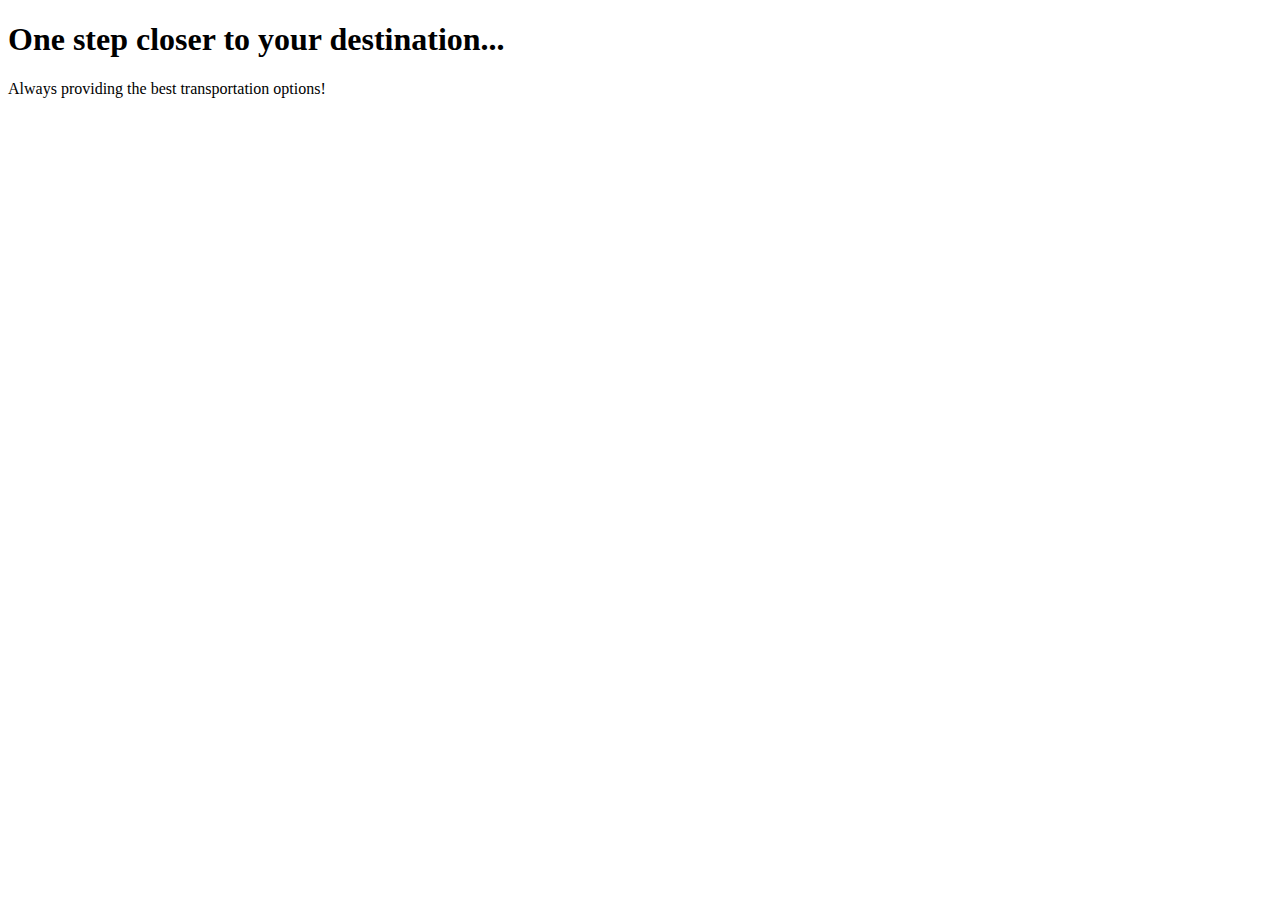
==== web_dynamic/templates/loading.html @ 6953c762 "Completing styling for index.html" ====
<!DOCTYPE html>
<html lang="en" dir="ltr">
    <head>
        <meta charset="utf-8">
        <title>MOOVE</title>

        <link rel="stylesheet" href="styles/loading.css">
        <link href="https://fonts.googleapis.com/css?family=Ubuntu" rel="stylesheet">
    </head>

    <body>
        <header>
            <h1>One step closer to your destination...</h1>
        </header>
        <div class="cow">
            <div class="head"></div>
        </div>

        <!--footer-->
        <footer>
            <p>Always providing the best transportation options!</p>
        </footer>
    </body>
</html>
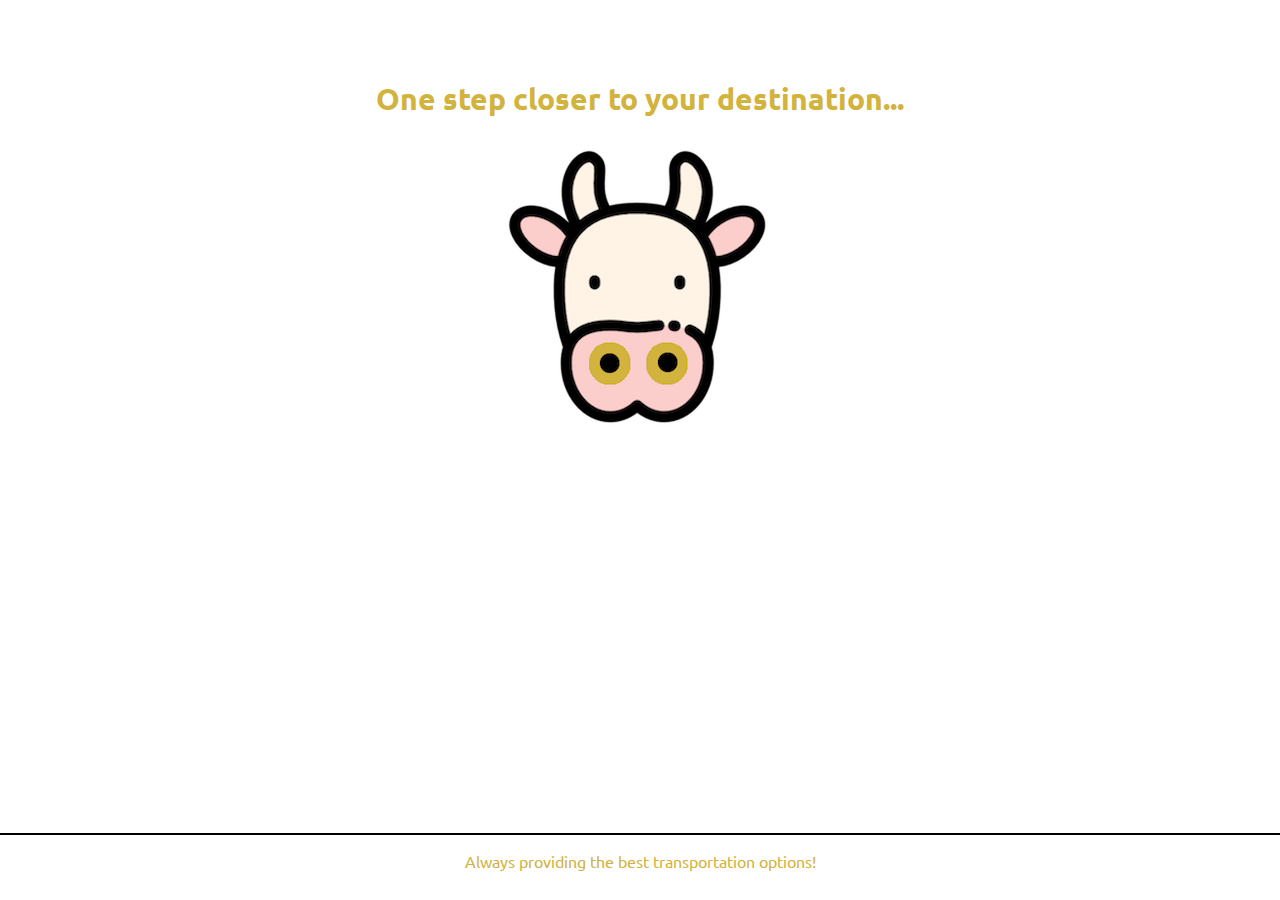
==== commit 4b23a6c4: "Adding responsiveness to index.html styling" ====
--- a/web_dynamic/templates/loading.html
+++ b/web_dynamic/templates/loading.html
@@ -4,7 +4,7 @@
         <meta charset="utf-8">
         <title>MOOVE</title>
 
-        <link rel="stylesheet" href="styles/loading.css">
+        <link rel="stylesheet" href="../static/styles/loading.css">
         <link href="https://fonts.googleapis.com/css?family=Ubuntu" rel="stylesheet">
     </head>
 
--- a/web_dynamic/static/styles/loading.css
+++ b/web_dynamic/static/styles/loading.css
@@ -0,0 +1,71 @@
+body {
+    background-color: white;
+    display: flex;
+    flex-flow: column nowrap;
+    justify-content: center;
+    align-items: center;
+    margin-top: 60px;
+}
+
+header {
+    font-size: 15px;
+    text-align: center;
+    color: #D1B33E;
+    font-family: 'Ubuntu', sans-serif;
+    font-weight: 400;
+}
+
+.cow {
+    align-self: center;
+    width: 335px;
+    height: 304px;
+    animation: beat 5s;
+    animation-iteration-count: infinite;
+}
+
+@keyframes beat {
+    0% {
+        transform: scale(1);
+    }
+    50% {
+        transform: scale(.6);
+    }
+}
+
+.head {
+    align-self: center;
+    background-image: url(images/cow-logo-nowords.png);
+    width: 329px;
+    height: 299px;
+    animation: shake 1.3s;
+    animation-iteration-count: infinite;
+}
+
+@keyframes shake {
+    0% {transform: translate(1px, 1px) rotate(3deg);}
+  10% { transform: translate(-1px, -2px) rotate(-5deg); }
+  20% { transform: translate(-3px, 0px) rotate(5deg); }
+  30% { transform: translate(3px, 2px) rotate(-5deg); }
+  40% { transform: translate(1px, -1px) rotate(5deg); }
+  50% {transform: translate(-1px, 2px) rotate(-5deg);}
+  60% { transform: translate(-3px, 1px) rotate(5deg); }
+  70% { transform: translate(3px, 1px) rotate(-5deg); }
+  80% { transform: translate(-1px, -1px) rotate(5deg); }
+  90% { transform: translate(1px, 2px) rotate(-5deg); }
+  100% { transform: translate(1px, -2px) rotate(5deg); }
+}
+
+/* footer */
+footer {
+    bottom: 0;
+    left: 0;
+    right: 0;
+    position: fixed;
+    text-align: center;
+    color: #D1B33E;
+    background-color: white;
+    border-top: 2px solid black;
+    height: 65px;
+    font-family: 'Ubuntu', sans-serif;
+}
+/* end footer*/
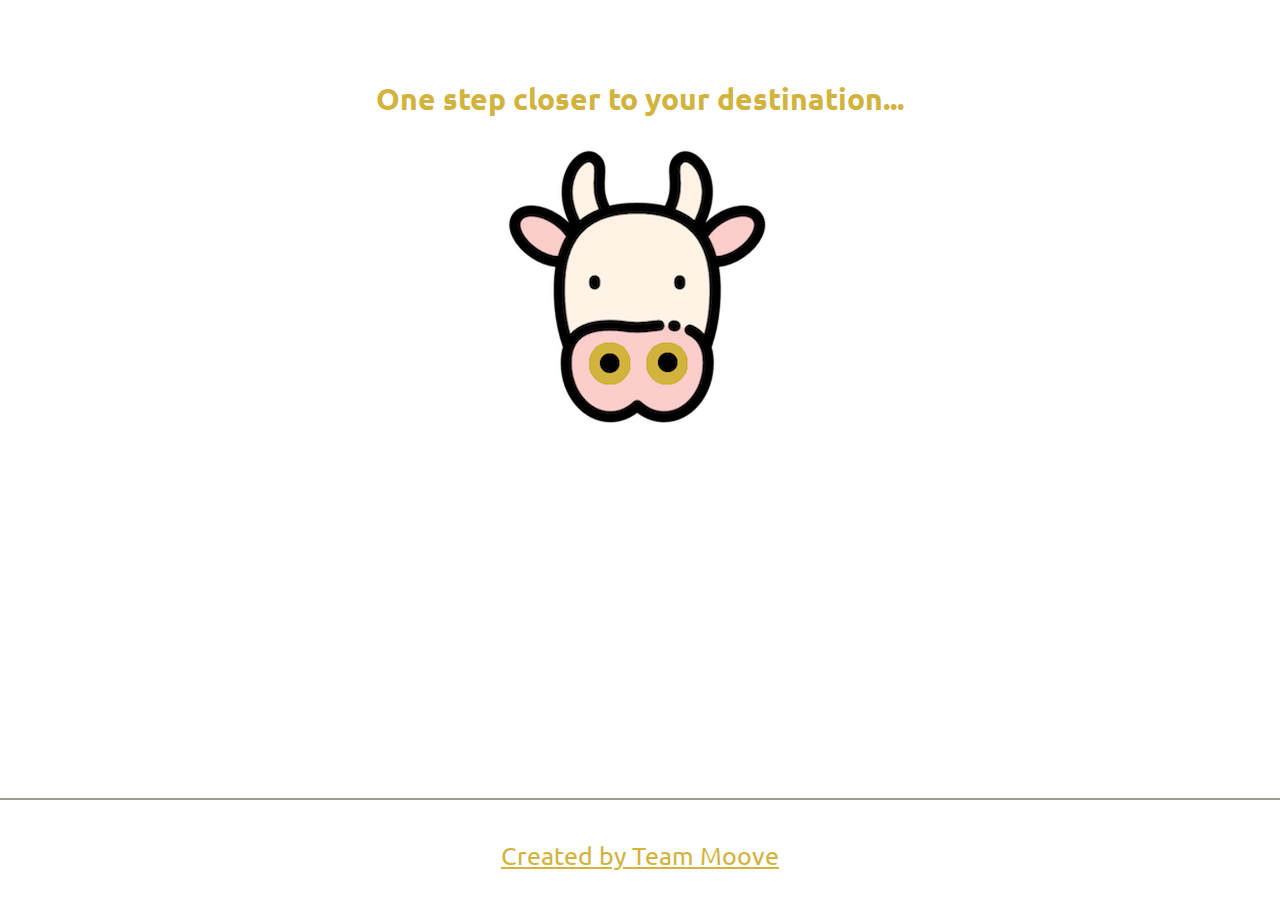
==== commit 998795f9: "Merge pull request #22 from fcantor/frontend" ====
--- a/web_dynamic/templates/loading.html
+++ b/web_dynamic/templates/loading.html
@@ -18,7 +18,7 @@
 
         <!--footer-->
         <footer>
-            <p>Always providing the best transportation options!</p>
+            <a href="https://github.com/fcantor/Moove">Created by Team Moove</a>
         </footer>
     </body>
 </html>
--- a/web_dynamic/static/styles/loading.css
+++ b/web_dynamic/static/styles/loading.css
@@ -61,11 +61,16 @@
     left: 0;
     right: 0;
     position: fixed;
+    padding-top: 40px;
     text-align: center;
+    background-color: white;
+    border-top: 2px solid #9F9E94;
+    height: 60px;
+}
+
+footer a {
+    font-family: 'Ubuntu', sans-serif;
+    font-size: 25px;
     color: #D1B33E;
-    background-color: white;
-    border-top: 2px solid black;
-    height: 65px;
-    font-family: 'Ubuntu', sans-serif;
 }
 /* end footer*/
